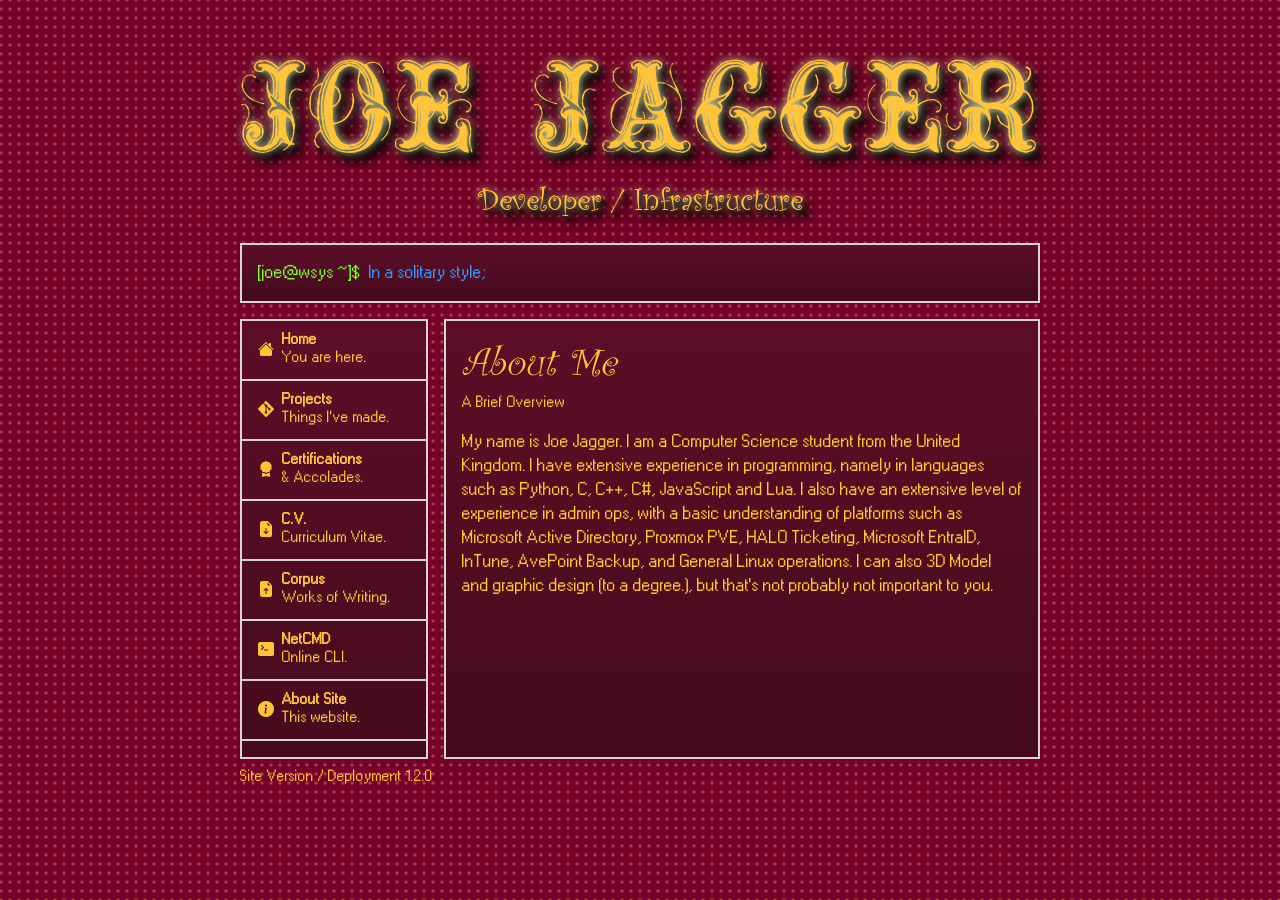
==== index.html @ d7131f30 "Major update; somehow made the site even less mobile friendly, made everything move and basically cr" ====
<!DOCTYPE html>
<html lang="en">

<head>
    <meta charset="utf-8">
    <meta name="viewport" content="width=device-width, initial-scale=1">

    <link href="https://cdn.jsdelivr.net/npm/bootstrap@5.3.5/dist/css/bootstrap.min.css" rel="stylesheet">
    <link rel="stylesheet" href="https://cdn.jsdelivr.net/npm/bootstrap-icons@1.13.1/font/bootstrap-icons.min.css">
    <link href="/static/styles.css" rel="stylesheet">

    <meta name="darkreader-lock">
    <title>Joe Jagger's Personal Website</title>
    <meta name="title" content="Joe Jagger's Personal Website" />
    <meta name="description" content="'A Picturesque Score of Passing HTML'" />

    <!-- Open Graph / Facebook -->
    <meta property="og:type" content="website" />
    <meta property="og:url" content="https://wsys.day/" />
    <meta property="og:title" content="Joe Jagger's Personal Website" />
    <meta property="og:description" content="'A Picturesque Score of Passing HTML'" />
    <meta property="og:image" content="/meta/meta.png" />

    <!-- X (Twitter) -->
    <meta property="twitter:card" content="summary_large_image" />
    <meta property="twitter:url" content="https://wsys.day/" />
    <meta property="twitter:title" content="Joe Jagger's Personal Website" />
    <meta property="twitter:description" content="'A Picturesque Score of Passing HTML'" />
    <meta property="twitter:image" content="/meta/meta.png" />



</head>


<body>

    <div class="container-fluid p-0 main-section">
        <div class="mb-2">
            <div class="d-flex justify-content-center align-items-center">
                <div class="container m-0 p-0">
                    <h1 class="font-patd denver-header huge py-0">JOE JAGGER</h1>
                    <h6 class="font-curlz denver-header subtext mb-3">Developer / Infrastructure</h6>
                </div>
            </div>
        </div>




        <div class="panel py-3 ps-3 mb-3 d-flex align-items-center">
            <a style="color: rgb(123, 255, 47);" class="me-2 text-decoration-none">[joe@wsys ~]$ </a> <a
                id="WittyQuoteBox(R)" style="color: rgb(47, 151, 255);" class="me-2 text-decoration-none">Stuff</a>
        </div>

        <div class="row g-3">
            <div class="col-12 col-md-3">


                <div class="panel sidebar">

                    <a href="/" class="text-decoration-none text-reset">
                        <div class="nav-box d-flex align-items-center px-3">
                            <i class="bi bi-house-fill me-2"></i>

                            <div class="lh-sm">
                                <div class="fw-bold small">Home</div>
                                <div class="small">You are here.</div>
                            </div>
                        </div>
                    </a>

                    <a href="/projects" class="text-decoration-none text-reset">
                        <div class="nav-box d-flex align-items-center px-3">
                            <i class="bi bi-git me-2"></i>

                            <div class="lh-sm">
                                <div class="fw-bold small">Projects</div>
                                <div class="small">Things I've made.</div>
                            </div>
                        </div>
                    </a>

                    <a href="/certifications" class="text-decoration-none text-reset">
                        <div class="nav-box d-flex align-items-center px-3">
                            <i class="bi bi-award-fill me-2"></i>

                            <div class="lh-sm">
                                <div class="fw-bold small">Certifications</div>
                                <div class="small">& Accolades.</div>
                            </div>
                        </div>
                    </a>

                    <a href="/C.V.pdf" target="_blank" class="text-decoration-none text-reset">
                        <div class="nav-box d-flex align-items-center px-3">
                            <i class="bi bi-file-earmark-arrow-down-fill me-2"></i>

                            <div class="lh-sm">
                                <div class="fw-bold small">C.V.</div>
                                <div class="small">Curriculum Vitae.</div>
                            </div>
                        </div>
                    </a>

                    <a href="/corpus" class="text-decoration-none text-reset">
                        <div class="nav-box d-flex align-items-center px-3">
                            <i class="bi bi-file-earmark-arrow-up-fill me-2"></i>

                            <div class="lh-sm">
                                <div class="fw-bold small">Corpus</div>
                                <div class="small">Works of Writing.</div>
                            </div>
                        </div>
                    </a>


                    <a href="/netcommands" class="text-decoration-none text-reset">
                        <div class="nav-box d-flex align-items-center px-3">
                            <i class="bi bi-terminal-fill me-2"></i>

                            <div class="lh-sm">
                                <div class="fw-bold small">NetCMD</div>
                                <div class="small">Online CLI.</div>
                            </div>
                        </div>
                    </a>

                    <a href="/aboutsite" class="text-decoration-none text-reset">
                        <div class="nav-box d-flex align-items-center px-3">
                            <i class="bi bi-info-circle-fill me-2"></i>

                            <div class="lh-sm">
                                <div class="fw-bold small">About Site</div>
                                <div class="small">This website.</div>
                            </div>
                        </div>
                    </a>
                </div>
            </div>


            <div class="col-12 col-md-9">
                <div class="panel content p-3">
                    <h1 class=" fst-italic font-curlz">About Me</h1>
                    <p class="small">A Brief Overview</p>
                    <p>My name is Joe Jagger. I am a Computer Science student from the United Kingdom. I have extensive
                        experience in programming,
                        namely in languages such as Python, C, C++, C#, JavaScript and Lua. I also have an extensive
                        level of experience in admin ops,
                        with a basic understanding of platforms such as Microsoft Active Directory, Proxmox PVE, HALO
                        Ticketing,
                        Microsoft EntraID, InTune, AvePoint Backup,
                        and General Linux operations.
                        I can also 3D Model and graphic design (to a degree.), but that's not probably not important to
                        you.

                    </p>
                </div>

            </div>
            <a class="small mt-2 text-decoration-none text-reset" target="_blank"
                href="https://github.com/camisadan/wsys.day">Site Version / Deployment 1.2.0</a>


        </div>


        <span class="curtain curtain-left " id="curtain-left"></span>
        <span class="curtain curtain-right " id="curtain-right"></span>

    </div>
    <script src="/static/main.js"></script>
    <script>
        function RandomQuote() {
            const quotes = [
                "And if a double-decker bus crashes into us...",
                "Please leave all over-coats, canes & top-hats with the doorman.",
                "And if my voice occasionally cracks...",
                "It's these substandard motels on the Corner of 4th & Fremont St.",
                "This is my first video on Instagram.",
                "A picturesque score of passing HTML.",
                "Down, down in an earlier round.",
                "In a solitary style;"
            ];

            const el = document.getElementById("WittyQuoteBox(R)");
            el.textContent = quotes[Math.floor(Math.random() * quotes.length)];
        }

        RandomQuote();
    </script>
</body>

</html>
---- static/styles.css ----
@import url("/static/css/fonts.css");/* fonts and font applicant classes*/
@import url("/static/css/root-styles.css"); /*anything that modifies base elements*/
@import url("/static/css/bs5-mods.css"); /*Anything designed to target bs5 stuff*/
@import url("/static/css/projects.css"); /*Project Panes, etc*/
@import url("/static/css/curtains.css"); /*dedicated curtain file because of their huge gradient*/
@import url("/static/css/utilities.css"); /*Utility Classes*/
@import url("/static/css/playbills.css"); /* playbills (white project cards that appear)*/
@import url("/static/css/accos.css"); /* accolades page */
@import url("/static/css/general.css"); /* misc */
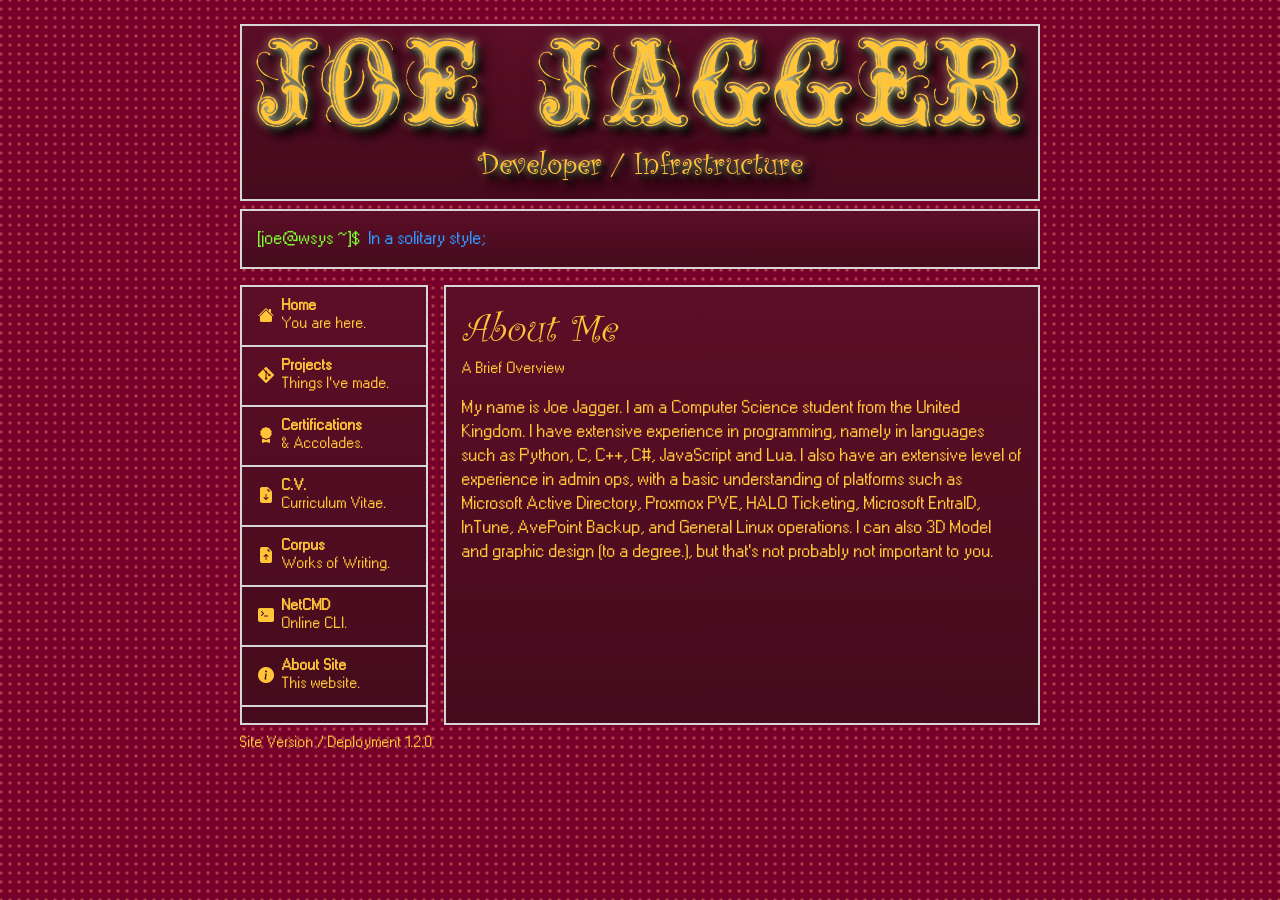
==== commit a0d18379: "Removed hand. Fiddled with rootpage denver header. Mueheheheh" ====
--- a/index.html
+++ b/index.html
@@ -38,8 +38,8 @@
     <div class="container-fluid p-0 main-section">
         <div class="mb-2">
             <div class="d-flex justify-content-center align-items-center">
-                <div class="container m-0 p-0">
-                    <h1 class="font-patd denver-header huge py-0">JOE JAGGER</h1>
+                <div class="panel container mt-4 p-0 fall-in">
+                    <h1 class="font-patd denver-header huge my-0 py-0">JOE JAGGER</h1>
                     <h6 class="font-curlz denver-header subtext mb-3">Developer / Infrastructure</h6>
                 </div>
             </div>
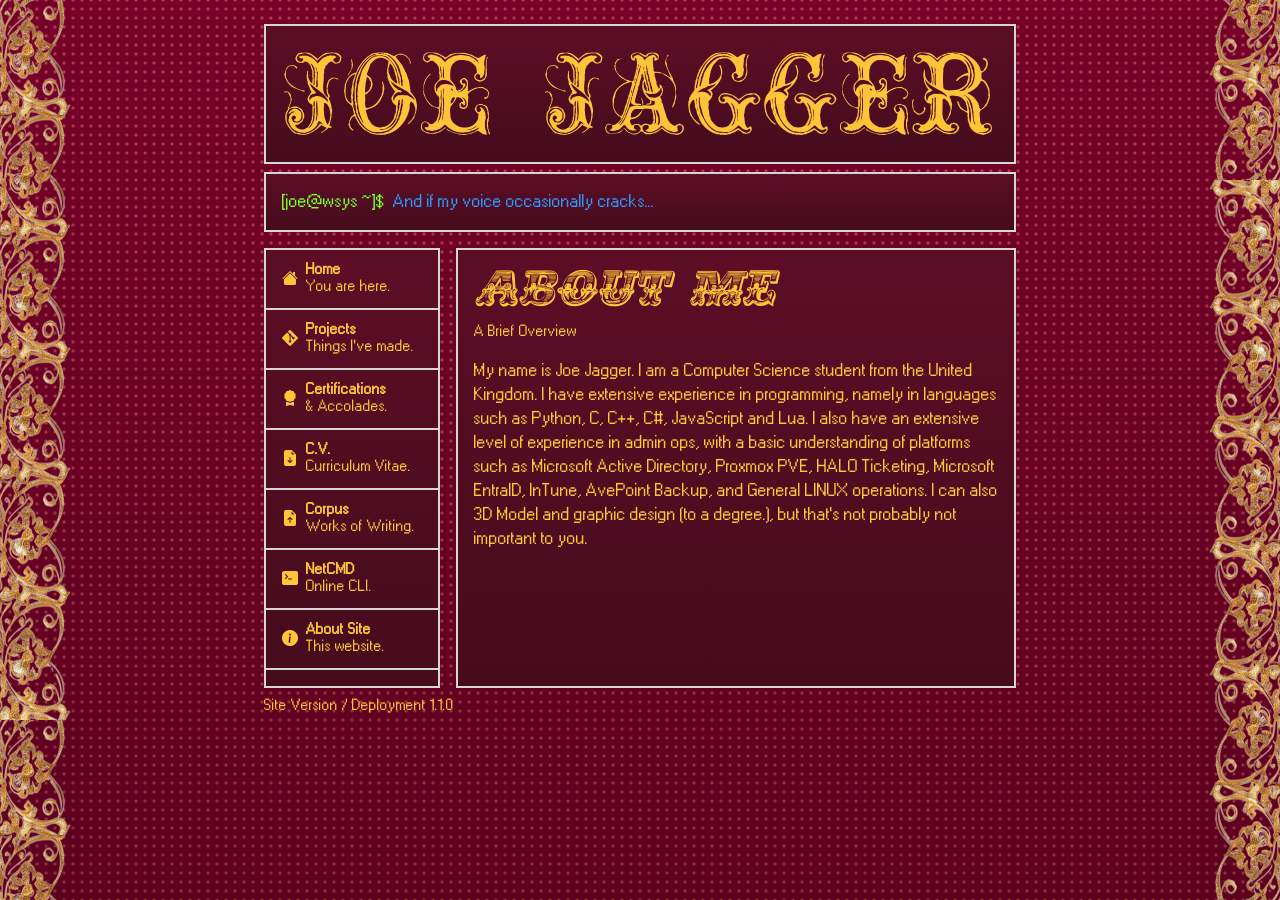
==== commit e032de80: "Added tons of moving fabric trim to the left and right sides to make it more AFYCSOy." ====
--- a/index.html
+++ b/index.html
@@ -34,14 +34,18 @@
 
 
 <body>
-
-    <div class="container-fluid p-0 main-section">
-        <div class="mb-2">
-            <div class="d-flex justify-content-center align-items-center">
-                <div class="panel container mt-4 p-0 fall-in">
-                    <h1 class="font-patd denver-header huge my-0 py-0">JOE JAGGER</h1>
-                    <h6 class="font-curlz denver-header subtext mb-3">Developer / Infrastructure</h6>
-                </div>
+    <div class="container-fluid p-4 main-section">
+        <div class="panel header mb-2">
+            <div class="container-fluid px-0">
+                <a href="mailto:joejaggermain+wsys@outlook.com" target="_blank"
+                    class="text-decoration-none text-reset font-patd d-block text-center text-nowrap overflow-hidden"
+                    style="
+                font-size: 6.5rem;
+                line-height: 1;
+                transform: translateY(0.1em);
+            ">
+                    JOE JAGGER
+                </a>
             </div>
         </div>
 
@@ -142,7 +146,7 @@
 
             <div class="col-12 col-md-9">
                 <div class="panel content p-3">
-                    <h1 class=" fst-italic font-curlz">About Me</h1>
+                    <h1 class=" fst-italic font-egyptienne">About Me</h1>
                     <p class="small">A Brief Overview</p>
                     <p>My name is Joe Jagger. I am a Computer Science student from the United Kingdom. I have extensive
                         experience in programming,
@@ -151,7 +155,7 @@
                         with a basic understanding of platforms such as Microsoft Active Directory, Proxmox PVE, HALO
                         Ticketing,
                         Microsoft EntraID, InTune, AvePoint Backup,
-                        and General Linux operations.
+                        and General LINUX operations.
                         I can also 3D Model and graphic design (to a degree.), but that's not probably not important to
                         you.
 
@@ -160,7 +164,7 @@
 
             </div>
             <a class="small mt-2 text-decoration-none text-reset" target="_blank"
-                href="https://github.com/camisadan/wsys.day">Site Version / Deployment 1.2.0</a>
+                href="https://github.com/camisadan/wsys.day">Site Version / Deployment 1.1.0</a>
 
 
         </div>
@@ -168,7 +172,8 @@
 
         <span class="curtain curtain-left " id="curtain-left"></span>
         <span class="curtain curtain-right " id="curtain-right"></span>
-
+        <div class="edge-left"><img src=""></div>
+        <div class="edge-right"></div>
     </div>
     <script src="/static/main.js"></script>
     <script>
@@ -179,9 +184,7 @@
                 "And if my voice occasionally cracks...",
                 "It's these substandard motels on the Corner of 4th & Fremont St.",
                 "This is my first video on Instagram.",
-                "A picturesque score of passing HTML.",
-                "Down, down in an earlier round.",
-                "In a solitary style;"
+                "A picturesque score of passing HTML."
             ];
 
             const el = document.getElementById("WittyQuoteBox(R)");
--- a/static/styles.css
+++ b/static/styles.css
@@ -1,9 +1,17 @@
-@import url("/static/css/fonts.css");/* fonts and font applicant classes*/
-@import url("/static/css/root-styles.css"); /*anything that modifies base elements*/
-@import url("/static/css/bs5-mods.css"); /*Anything designed to target bs5 stuff*/
-@import url("/static/css/projects.css"); /*Project Panes, etc*/
-@import url("/static/css/curtains.css"); /*dedicated curtain file because of their huge gradient*/
-@import url("/static/css/utilities.css"); /*Utility Classes*/
-@import url("/static/css/playbills.css"); /* playbills (white project cards that appear)*/
-@import url("/static/css/accos.css"); /* accolades page */
-@import url("/static/css/general.css"); /* misc */+@import url("/static/css/fonts.css");
+/* fonts and font applicant classes*/
+@import url("/static/css/root-styles.css");
+/*anything that modifies base elements*/
+@import url("/static/css/bs5-mods.css");
+/*Anything designed to target bs5 stuff*/
+@import url("/static/css/projects.css");
+/*Project Panes, etc*/
+@import url("/static/css/curtains.css");
+/*dedicated curtain file because of their huge gradient*/
+@import url("/static/css/utilities.css");
+/*Utility Classes*/
+@import url("/static/css/playbills.css");
+/* playbills (white project cards that appear)*/
+@import url("/static/css/accos.css");
+/* accolades page */
+@import url("/static/css/sidetrims.css")
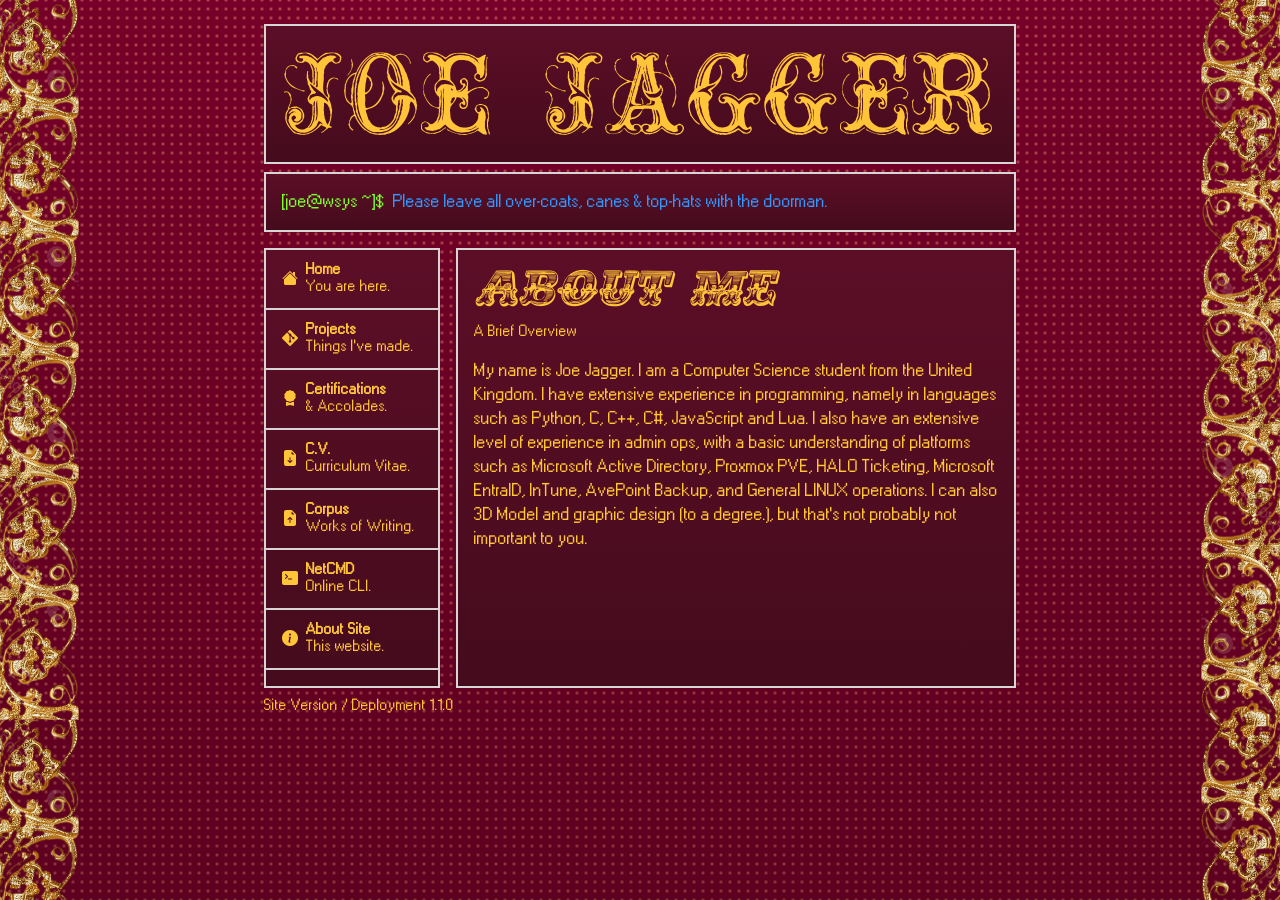
==== commit d3372135: "Added side trims to more pages, var-ized the fall time" ====
--- a/index.html
+++ b/index.html
@@ -174,6 +174,8 @@
         <span class="curtain curtain-right " id="curtain-right"></span>
         <div class="edge-left"><img src=""></div>
         <div class="edge-right"></div>
+        <div id="falling-container"></div>
+
     </div>
     <script src="/static/main.js"></script>
     <script>
--- a/static/styles.css
+++ b/static/styles.css
@@ -14,4 +14,5 @@
 /* playbills (white project cards that appear)*/
 @import url("/static/css/accos.css");
 /* accolades page */
-@import url("/static/css/sidetrims.css")+@import url("/static/css/sidetrims.css");
+@import url("/static/css/falling-items.css")
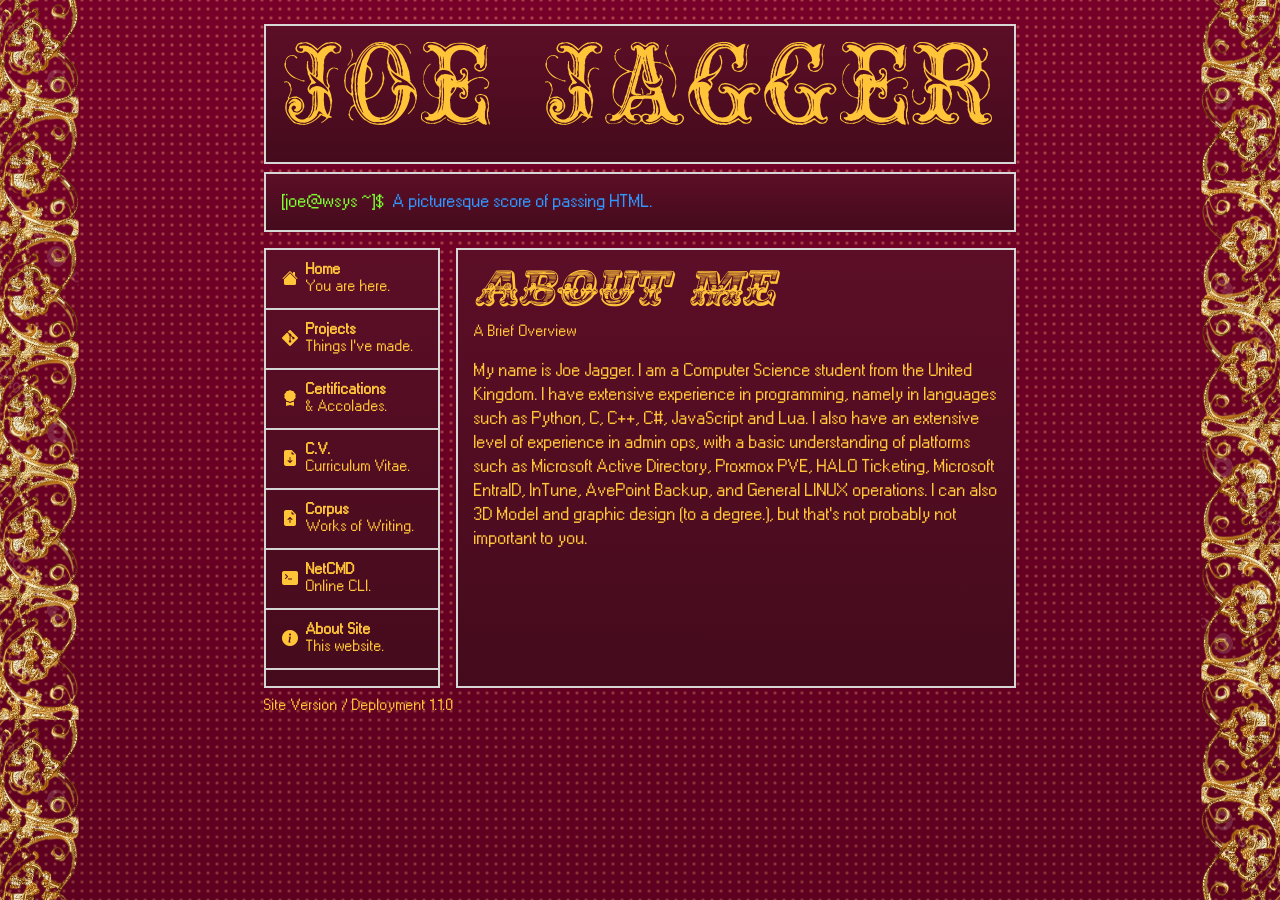
==== commit 3d0e1796: "Fixed title centering and such" ====
--- a/index.html
+++ b/index.html
@@ -35,15 +35,16 @@
 
 <body>
     <div class="container-fluid p-4 main-section">
+
         <div class="panel header mb-2">
             <div class="container-fluid px-0">
-                <a href="mailto:joejaggermain+wsys@outlook.com" target="_blank"
-                    class="text-decoration-none text-reset font-patd d-block text-center text-nowrap overflow-hidden"
-                    style="
-                font-size: 6.5rem;
-                line-height: 1;
-                transform: translateY(0.1em);
-            ">
+                <a href="mailto:joejaggermain+wsys@outlook.com" target="_blank" class="text-decoration-none text-reset font-patd
+                  d-flex justify-content-center align-items-center
+                  text-nowrap overflow-hidden" style="
+               font-size: 6.5rem;
+               line-height: 1;
+               min-height: 1em;
+           ">
                     JOE JAGGER
                 </a>
             </div>
@@ -175,6 +176,7 @@
         <div class="edge-left"><img src=""></div>
         <div class="edge-right"></div>
         <div id="falling-container"></div>
+        <div id="custom-cursor"></div>
 
     </div>
     <script src="/static/main.js"></script>
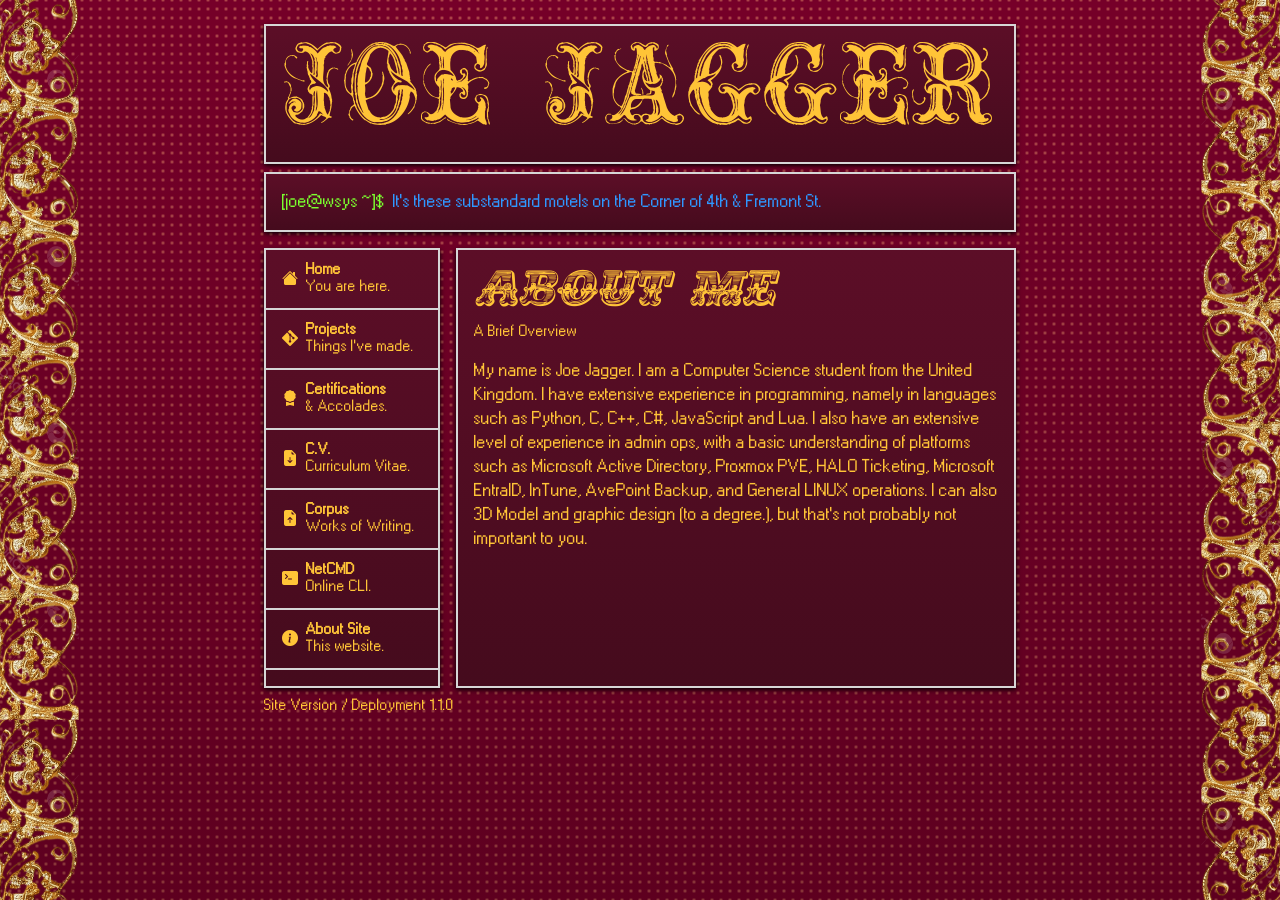
==== commit 47ba304a: "Added colour scheme meta and new favicon" ====
--- a/index.html
+++ b/index.html
@@ -27,7 +27,7 @@
     <meta property="twitter:title" content="Joe Jagger's Personal Website" />
     <meta property="twitter:description" content="'A Picturesque Score of Passing HTML'" />
     <meta property="twitter:image" content="/meta/meta.png" />
-
+    <meta name="theme-color" content="red">
 
 
 </head>
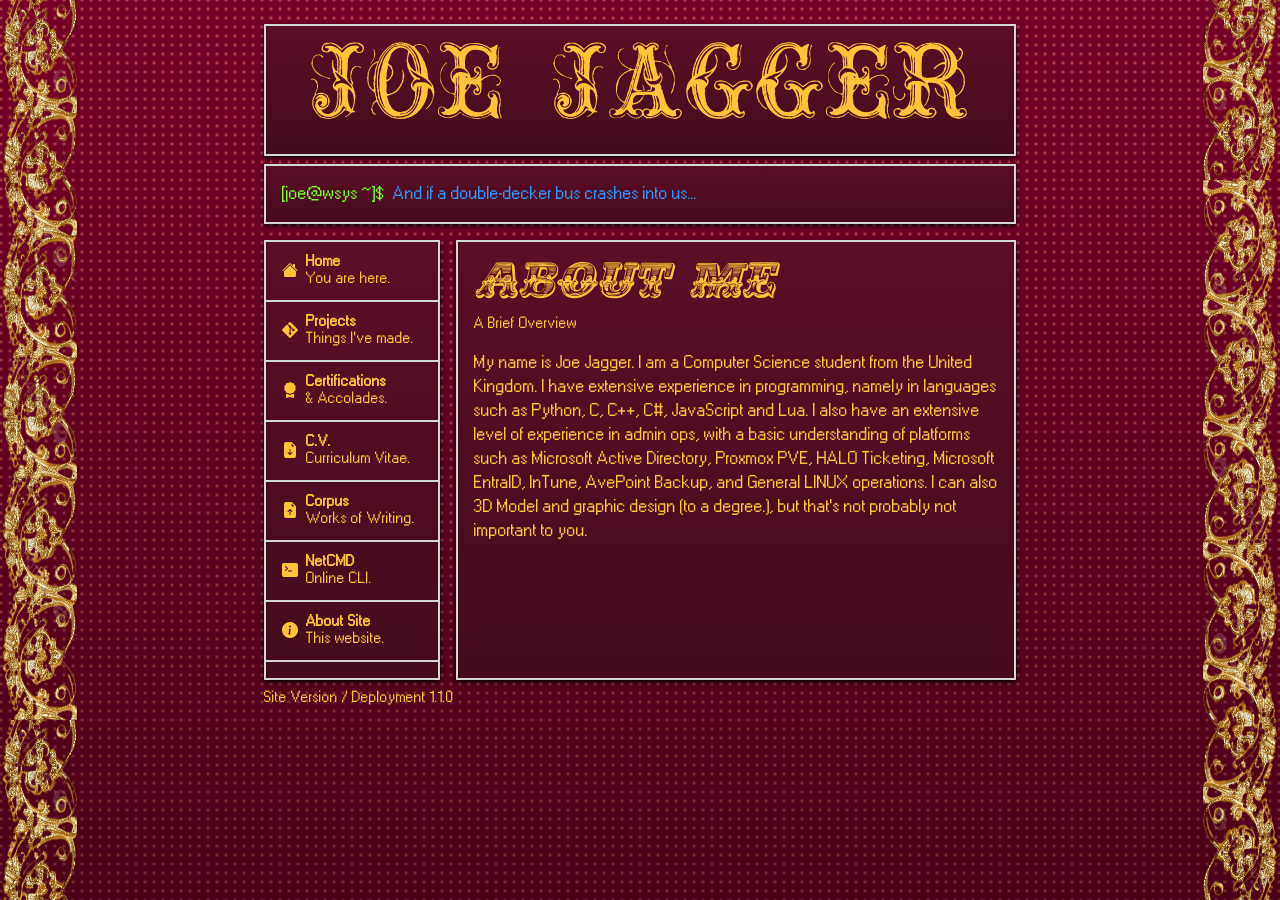
==== commit dcf78f55: "Font / header Modifications." ====
--- a/index.html
+++ b/index.html
@@ -35,20 +35,18 @@
 
 <body>
     <div class="container-fluid p-4 main-section">
-
-        <div class="panel header mb-2">
-            <div class="container-fluid px-0">
-                <a href="mailto:joejaggermain+wsys@outlook.com" target="_blank" class="text-decoration-none text-reset font-patd
+<div class="panel header mb-2">
+    <div class="container-fluid px-0">
+        <a href="mailto:joejaggermain+wsys@outlook.com"
+           class="header-title text-decoration-none text-reset font-patd
                   d-flex justify-content-center align-items-center
-                  text-nowrap overflow-hidden" style="
-               font-size: 6.5rem;
-               line-height: 1;
-               min-height: 1em;
-           ">
-                    JOE JAGGER
-                </a>
-            </div>
-        </div>
+                  text-nowrap overflow-hidden">
+
+            JOE JAGGER
+
+        </a>
+    </div>
+</div>
 
 
 
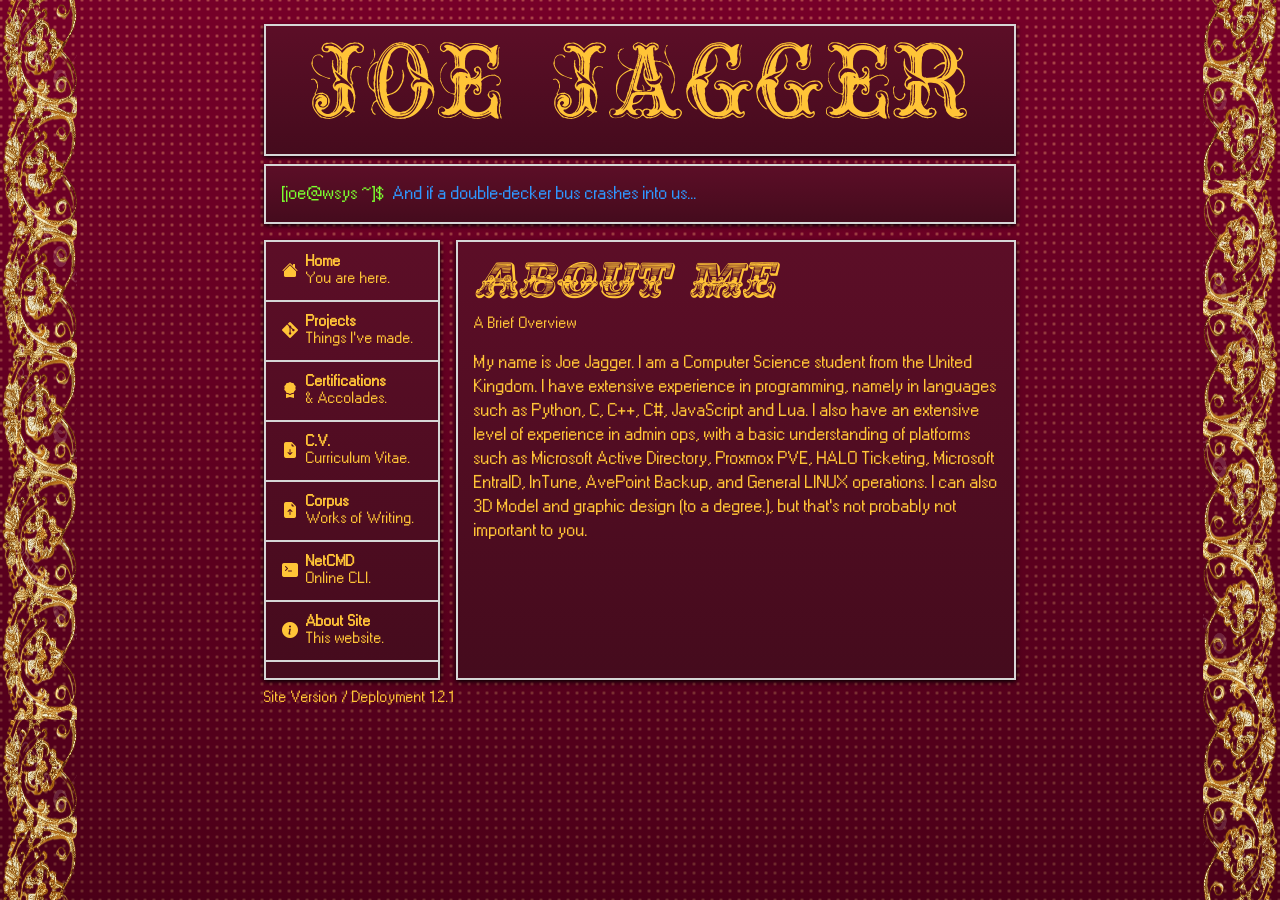
==== commit 1a4905c2: "Modified Index formatting" ====
--- a/index.html
+++ b/index.html
@@ -35,18 +35,17 @@
 
 <body>
     <div class="container-fluid p-4 main-section">
-<div class="panel header mb-2">
-    <div class="container-fluid px-0">
-        <a href="mailto:joejaggermain+wsys@outlook.com"
-           class="header-title text-decoration-none text-reset font-patd
+        <div class="panel header mb-2">
+            <div class="container-fluid px-0">
+                <a href="mailto:joejaggermain+wsys@outlook.com" class="header-title text-decoration-none text-reset font-patd
                   d-flex justify-content-center align-items-center
                   text-nowrap overflow-hidden">
 
-            JOE JAGGER
+                    JOE JAGGER
 
-        </a>
-    </div>
-</div>
+                </a>
+            </div>
+        </div>
 
 
 
@@ -163,7 +162,7 @@
 
             </div>
             <a class="small mt-2 text-decoration-none text-reset" target="_blank"
-                href="https://github.com/camisadan/wsys.day">Site Version / Deployment 1.1.0</a>
+                href="https://github.com/camisadan/wsys.day">Site Version / Deployment 1.2.1</a>
 
 
         </div>
